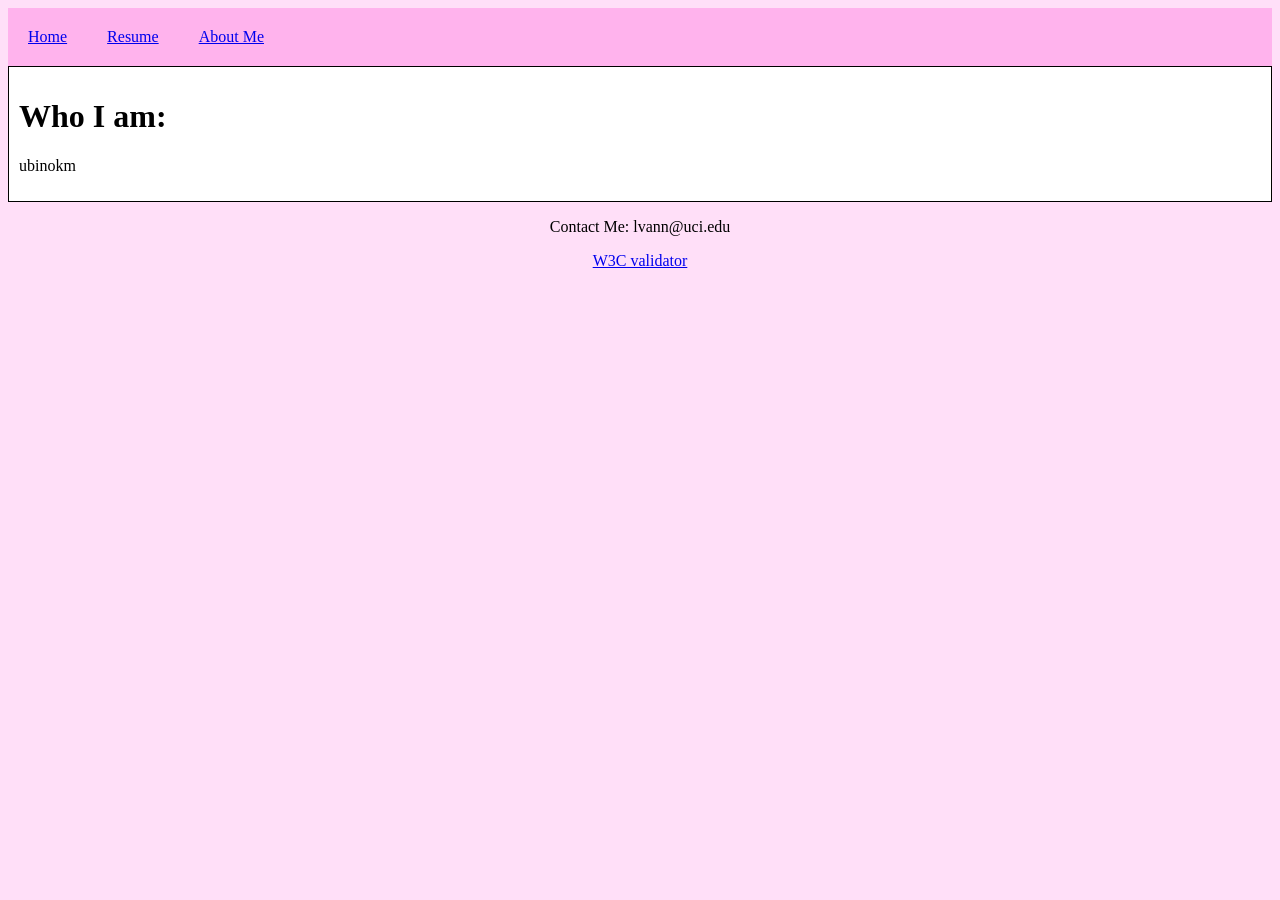
==== aboutme.html @ aa0eee1d "Implemented a navigation bar across all pages." ====
<!doctype html>
<html lang="en">

<!--
WRITTEN BY: Leah Vann
EMAIL: lvann@uci.edu
-->

<head>
  <meta charset="utf-8">
  <meta name="author" content="Leah Vann">
  <meta name="description" content="description of your page">
   <!-- you would link to an external stylesheet here! -->
    <link rel="stylesheet" href="index.css">
   <!-- you would also link to Bootstrap here! -->
  <title>Leah Vann's About Me</title>
</head>

<body>
  <nav>
    <ul class="navigation">
      <li class="navitem"><a href="index.html">Home</a></li>
      <li class="navitem"><a href="resume.html">Resume</a></li>
      <li class="navitem"><a href="aboutme.html">About Me</a></li>
    </ul>
  </nav>

  <div class="container">
    <h1>Who I am:</h1>
    <p>
      ubinokm
    </p>
  </div>

  <footer>
    <p>Contact Me: lvann@uci.edu</p>
    <p>
    <a href="http://validator.w3.org/check?uri=referer">
       W3C validator
    </a>
    </p>
  </footer>
</body>

</html>
---- index.css ----
body {
    background-color: #ffdff8;
}

footer {
    text-align: center;
}

.container {
    background-color: white;
    border-style: solid;
    border-width: 1px;
    padding: 10px;
}

.navigation {
    list-style-type: none;
    margin: 0;
    padding: 0;
    background-color: #ffb3ed;
    display: flex;
}

.navitem{
    display: block;
    color: black;
    padding: 20px;
    text-align: center;
    text-decoration: none;
}

.container-aboutme {
    border-style: solid;
    border-radius: 8px;
    border-width: 1px;
    background-color: white;
    padding: 10px;
}

.resume {
    text-align: center;
}

.resume-container {
    background: white;
    padding: 1in;
}
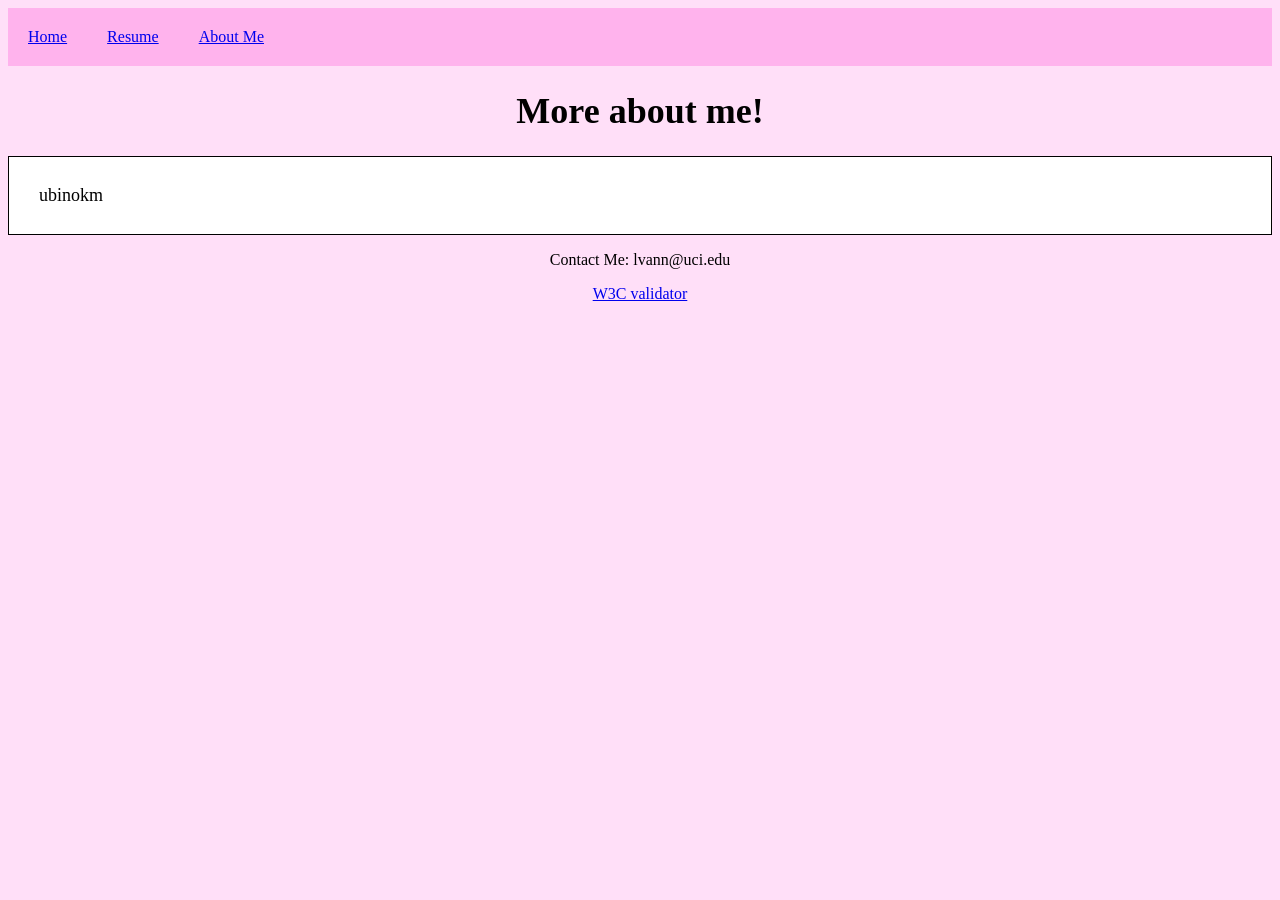
==== commit f5e72232: "Implemented more CSS features to improve readability." ====
--- a/aboutme.html
+++ b/aboutme.html
@@ -25,9 +25,10 @@
     </ul>
   </nav>
 
+  <h1 class="head-center">More about me!</h1>
+
   <div class="container">
-    <h1>Who I am:</h1>
-    <p>
+    <p class="basic-text-notcent">
       ubinokm
     </p>
   </div>
--- a/index.css
+++ b/index.css
@@ -6,11 +6,34 @@
     text-align: center;
 }
 
+img {
+    max-width: 10%;
+    height: auto;
+}
+
+.img-container {
+    display: flex;
+    justify-content: center;
+    align-items: center;
+}
+
+.head-center {
+    text-align: center;
+    font-size: 36px;
+}
+
+.head2-center {
+    text-align: center;
+    font-size: 30px;
+}
+
 .container {
     background-color: white;
     border-style: solid;
     border-width: 1px;
     padding: 10px;
+    padding-left: 30px;
+    padding-right: 30px;
 }
 
 .navigation {
@@ -44,4 +67,13 @@
 .resume-container {
     background: white;
     padding: 1in;
+}
+
+.basic-text {
+    text-align: center;
+    font-size: 18px;
+}
+
+.basic-text-notcent {
+    font-size: 18px;
 }
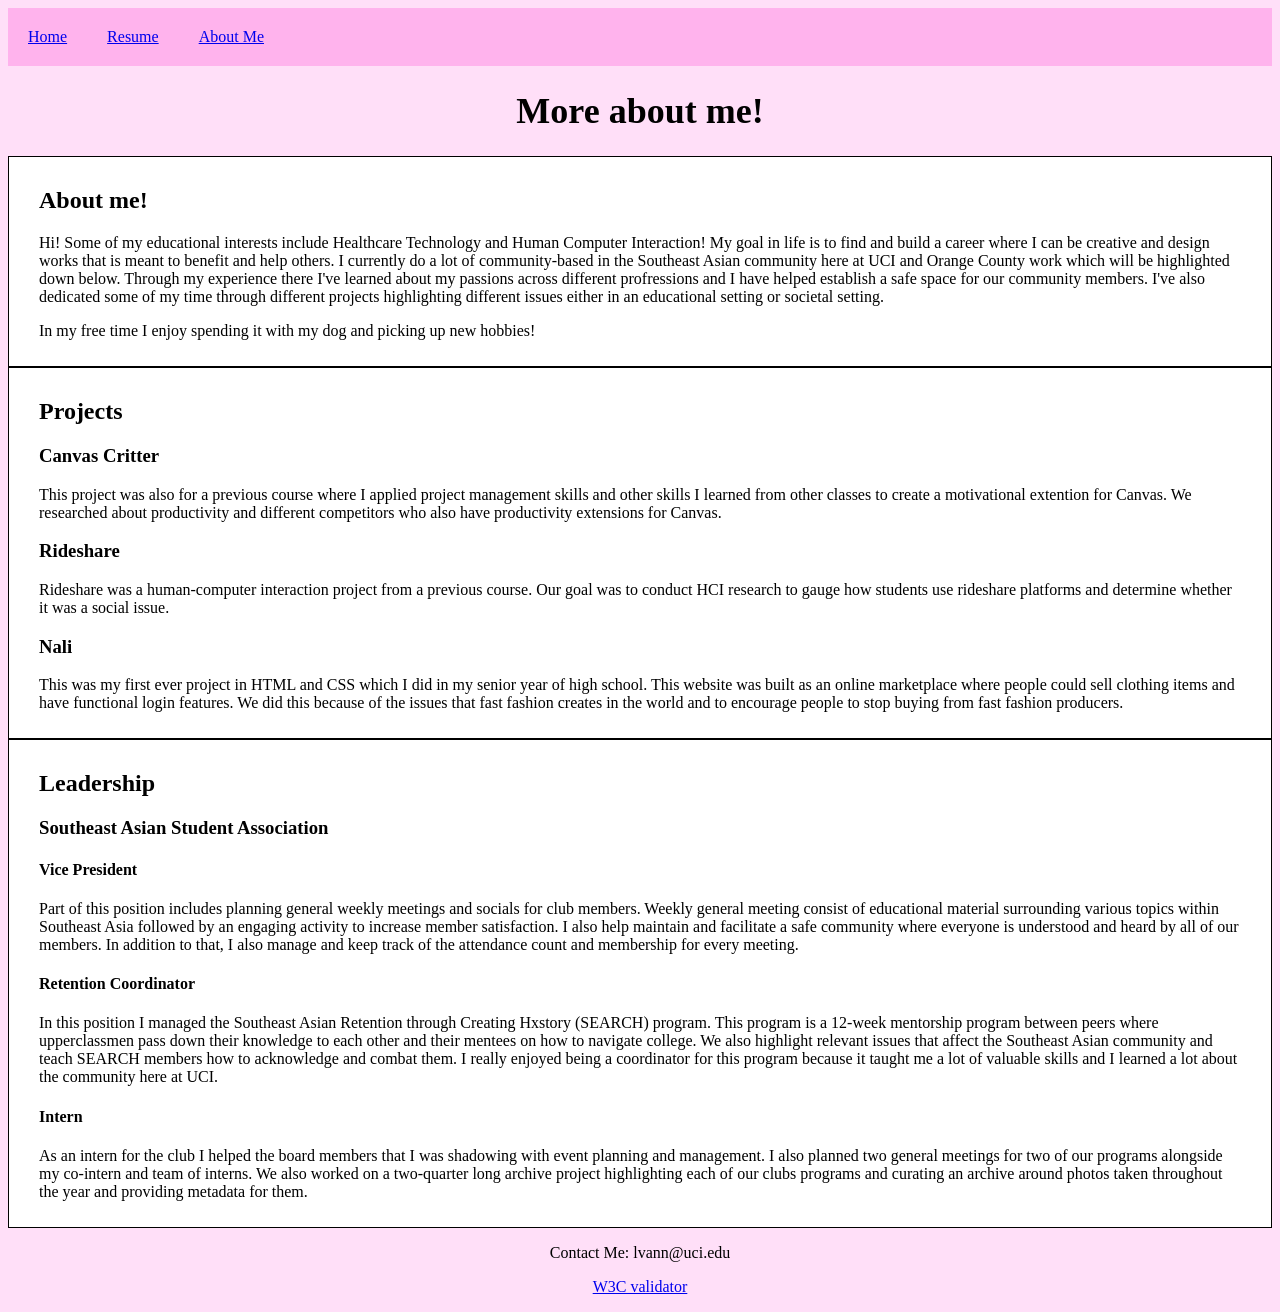
==== commit b7a292c0: "Implemented more CSS to improve readability. Added information the to aboutme.html file." ====
--- a/aboutme.html
+++ b/aboutme.html
@@ -26,11 +26,69 @@
   </nav>
 
   <h1 class="head-center">More about me!</h1>
+  <p class="basic-text"></p>
 
   <div class="container">
-    <p class="basic-text-notcent">
-      ubinokm
+    <h2>About me!</h2>
+      <p>
+        Hi! Some of my educational interests include Healthcare Technology and Human Computer Interaction! 
+        My goal in life is to find and build a career where I can be creative and design works that is meant to benefit and help others.
+        I currently do a lot of community-based in the Southeast Asian community here at UCI and Orange County work which will be highlighted down below.
+        Through my experience there I've learned about my passions across different profressions and I have helped establish a safe space for our community members. 
+        I've also dedicated some of my time through different projects highlighting different issues either in an educational setting or societal setting. 
+      </p>
+
+      <p>
+        In my free time I enjoy spending it with my dog and picking up new hobbies!
+      </p>
+  </div>
+
+  <div class="container">
+    <h2>Projects</h2>
+    <h3>Canvas Critter</h3>
+    <p>
+      This project was also for a previous course where I applied project management skills and other skills I learned from other classes to create a motivational extention for Canvas.
+      We researched about productivity and different competitors who also have productivity extensions for Canvas. 
     </p>
+
+    <h3>Rideshare</h3>
+    <p>
+      Rideshare was a human-computer interaction project from a previous course.
+      Our goal was to conduct HCI research to gauge how students use rideshare platforms and determine whether it was a social issue.
+    </p>
+
+    <h3>Nali</h3>
+    <p>
+      This was my first ever project in HTML and CSS which I did in my senior year of high school. 
+      This website was built as an online marketplace where people could sell clothing items and have functional login features.
+      We did this because of the issues that fast fashion creates in the world and to encourage people to stop buying from fast fashion producers. 
+    </p>
+  </div>
+
+
+    <div class="container">
+    <h2>Leadership</h2>
+      <h3>Southeast Asian Student Association</h3>
+      <h4>Vice President</h4>
+      <p>
+        Part of this position includes planning general weekly meetings and socials for club members.
+        Weekly general meeting consist of educational material surrounding various topics within Southeast Asia followed by an engaging activity to increase member satisfaction.
+        I also help maintain and facilitate a safe community where everyone is understood and heard by all of our members. 
+        In addition to that, I also manage and keep track of the attendance count and membership for every meeting. 
+      </p>
+      <h4>Retention Coordinator</h4>
+      <p>
+        In this position I managed the Southeast Asian Retention through Creating Hxstory (SEARCH) program. 
+        This program is a 12-week mentorship program between peers where upperclassmen pass down their knowledge to each other and their mentees on how to navigate college.
+        We also highlight relevant issues that affect the Southeast Asian community and teach SEARCH members how to acknowledge and combat them.
+        I really enjoyed being a coordinator for this program because it taught me a lot of valuable skills and I learned a lot about the community here at UCI.
+      </p>
+      <h4>Intern</h4>
+      <p>
+        As an intern for the club I helped the board members that I was shadowing with event planning and management. 
+        I also planned two general meetings for two of our programs alongside my co-intern and team of interns. 
+        We also worked on a two-quarter long archive project highlighting each of our clubs programs and curating an archive around photos taken throughout the year and providing metadata for them. 
+      </p>
   </div>
 
   <footer>
--- a/index.css
+++ b/index.css
@@ -9,6 +9,10 @@
 img {
     max-width: 10%;
     height: auto;
+}
+
+p {
+    font-size: 16px;
 }
 
 .img-container {
@@ -71,9 +75,5 @@
 
 .basic-text {
     text-align: center;
-    font-size: 18px;
+    font-size: 16px;
 }
-
-.basic-text-notcent {
-    font-size: 18px;
-}
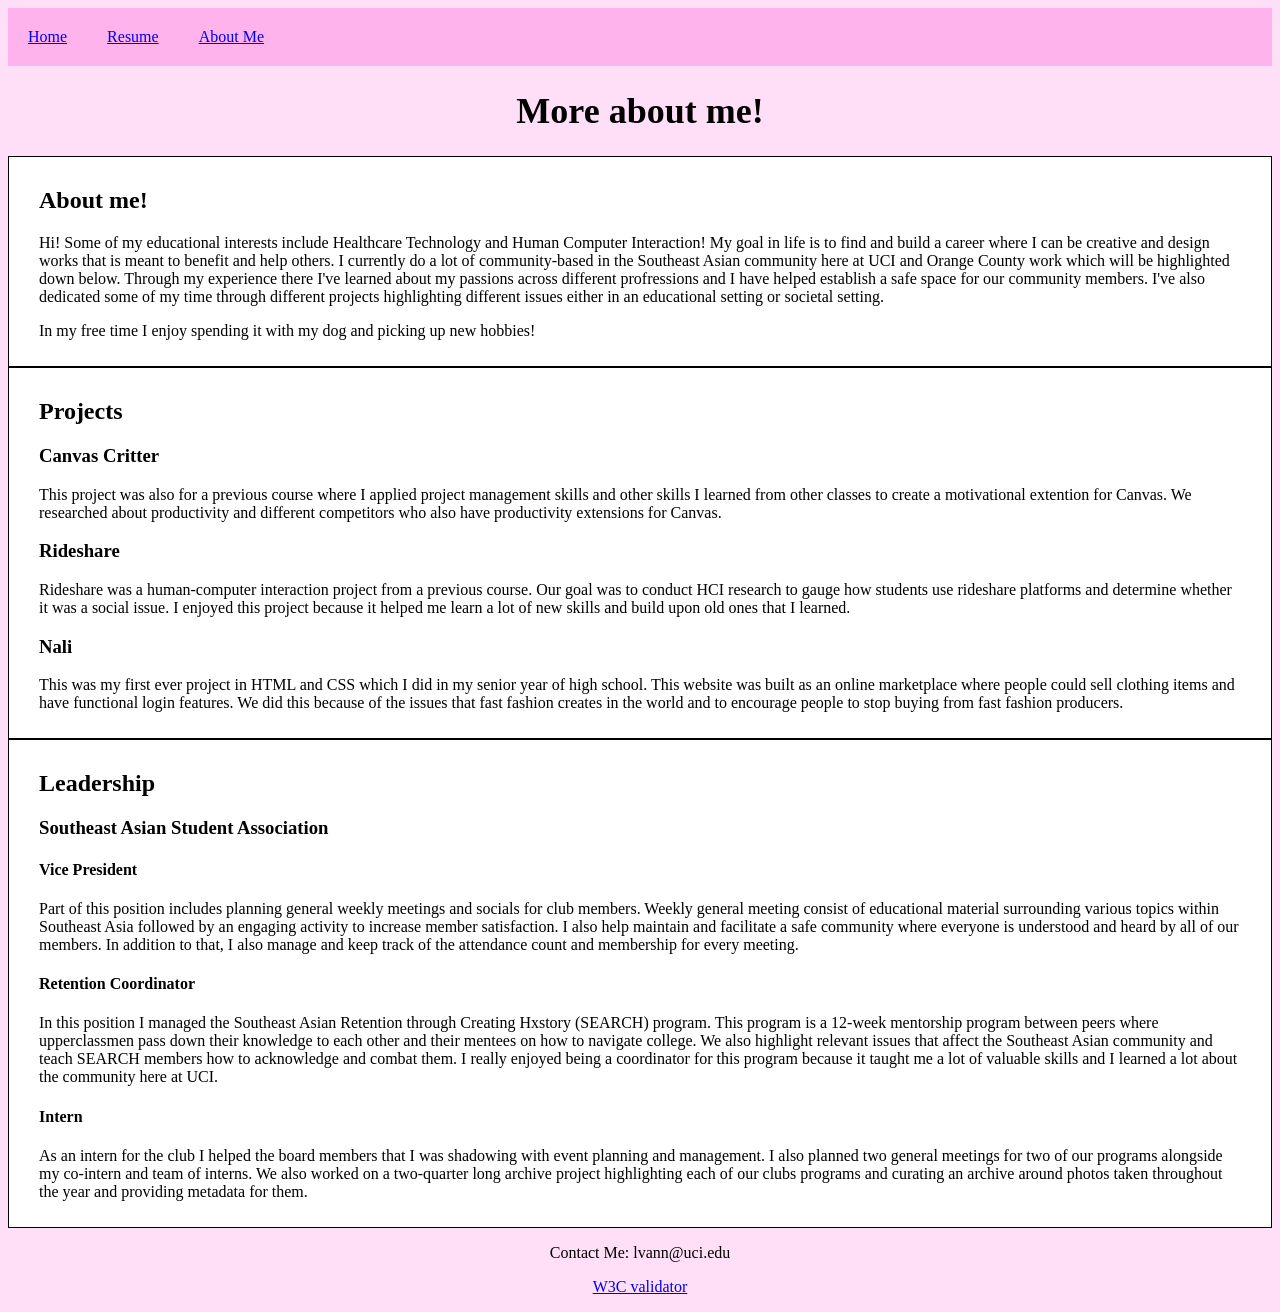
==== commit ccbfccd2: "Added validation check screenshots." ====
--- a/aboutme.html
+++ b/aboutme.html
@@ -55,6 +55,7 @@
     <p>
       Rideshare was a human-computer interaction project from a previous course.
       Our goal was to conduct HCI research to gauge how students use rideshare platforms and determine whether it was a social issue.
+      I enjoyed this project because it helped me learn a lot of new skills and build upon old ones that I learned. 
     </p>
 
     <h3>Nali</h3>
